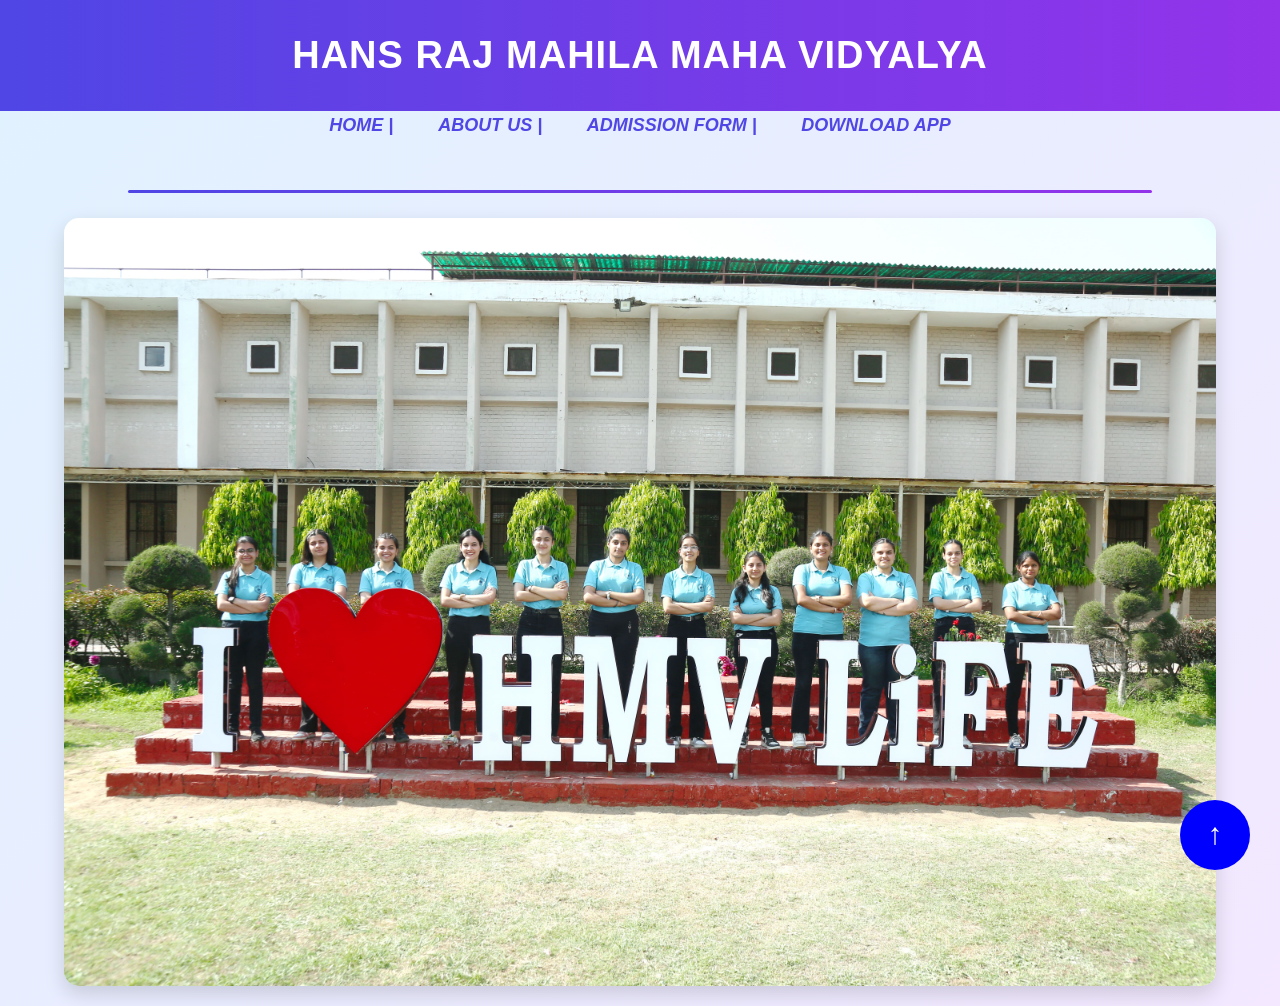
==== index.html @ 98259a57 "Add files via upload" ====
<html>
<head>
<title>webpage</title>
<link rel="stylesheet" href="style.css">
</head>
<body>
<center>
<h1>HANS RAJ MAHILA MAHA VIDYALYA</h1>
<a href="#" class="top-arrow">&uarr;</a>
<a href="index.html">HOME | </a>
<a href="about.html">ABOUT US |</a>
<a href="form.html">ADMISSION FORM |</a>
<a href="download.html">DOWNLOAD APP</a>
</center><br>
<hr color="black" height="10" >
<img src="hmv2.jpg" height="auto" width=100%>
</body>
</html>
---- style.css ----
/* General page design */

body 
{
    
margin: 0;

padding: 0;
    
font-family: Arial, sans-serif;
    
background: linear-gradient(135deg, #e0f2ff, #f3e8ff);
    
color: #222;
    
line-height: 1.6;

}

/* Main headings */

h1 
{
    
text-align: center;
   
color: white;
    
background: linear-gradient(90deg, #4f46e5, #9333ea);
    
padding: 25px;
    
margin: 0;
    
font-size: 38px;
    
letter-spacing: 1px;

}
a
{
text-decoration:underline;
padding:10px;
color:black;
font-size:18px;
font-style:italic;
}
/* Sub headings */

h2 
{
    
color: #4f46e5;
    
text-align: center;
    
margin-top: 30px;
    
font-size: 28px;

}
/* Horizontal line */

hr 
{
    
width: 80%;
    
border: 0;
    
height: 3px;
    
background: linear-gradient(90deg, #4f46e5, #9333ea);
    
border-radius: 10px;
    
margin: 25px auto;

}

/* Paragraphs */

p 
{
    
max-width: 900px;

margin: 15px auto;

padding: 0 20px;
    
font-size: 17px;

}



/* Links */

a,IFRAME 
{
    
color: #4f46e5;
    
text-decoration: none;
    
font-weight: bold;
    
margin: 10px;
    
transition: 0.3s;

}


a:hover 
{
    
color: #9333ea;
    
text-decoration: underline;

}



/* Buttons */

button 
{
    
background: linear-gradient(90deg, #4f46e5, #9333ea);
    
color: white;
    
border: none;
   
padding: 12px 25px;
    
border-radius: 25px;
    
font-size: 16px;
    
cursor: pointer;
    
transition: 0.3s;

}


button:hover 
{

transform: scale(1.05);
    
box-shadow: 0 8px 20px rgba(79, 70, 229, 0.3);

}



/* Forms */
form 
{
    
width: 80%;
    
max-width: 600px;
    
margin: 30px auto;
    
padding: 30px;
    
background: white;
    
border-radius: 15px;
    
box-shadow: 0 8px 25px rgba(0, 0, 0, 0.12);

}



/* Form inputs */

input, select, textarea,option,value
{
    
width: 100%;
    
padding: 12px;
    
margin: 8px 0 18px;
    
border: 1px solid #ccc;
    
border-radius: 8px;
    
box-sizing: border-box;
    
font-size: 15px;

}




/* Input focus effect */
input:focus,
select:focus,
textarea:focus 
{
   
outline: none;
    
border: 2px solid #4f46e5;
    
box-shadow: 0 0 8px rgba(79, 70, 229, 0.2);

}



/* Marquee */

marquee 
{
    
background: #4f46e5;
   
color: white;
   
padding: 10px;
    
font-weight: bold;
    
font-size: 17px;

}



/* Images */

img 
{
    
max-width: 90%;
    
height: auto;
    
display: block;
    
margin: 20px auto;
    
border-radius: 15px;
   
box-shadow: 0 8px 20px rgba(0, 0, 0, 0.15);

}



/* Lists */

ul, ol 
{

max-width: 800px;
    
margin: auto;
    
font-size: 17px;

}



/* Page content */

section 
{

background: rgba(255, 255, 255, 0.8);
    
width: 85%;
    
max-width: 1000px;
    
margin: 30px auto;
    
padding: 25px;
    
border-radius: 18px;
    
box-shadow: 0 8px 25px rgba(0, 0, 0, 0.08);

}
.required
{
color:red !important;
}
.top-arrow 
{
    position: fixed;
    bottom: 20px;
    right: 20px;

    background-color: blue;
    color:white;

    width: 50px;
    height: 50px;

    border-radius: 50%;
    text-align: center;

    font-size: 30px;
    text-decoration: none;
}
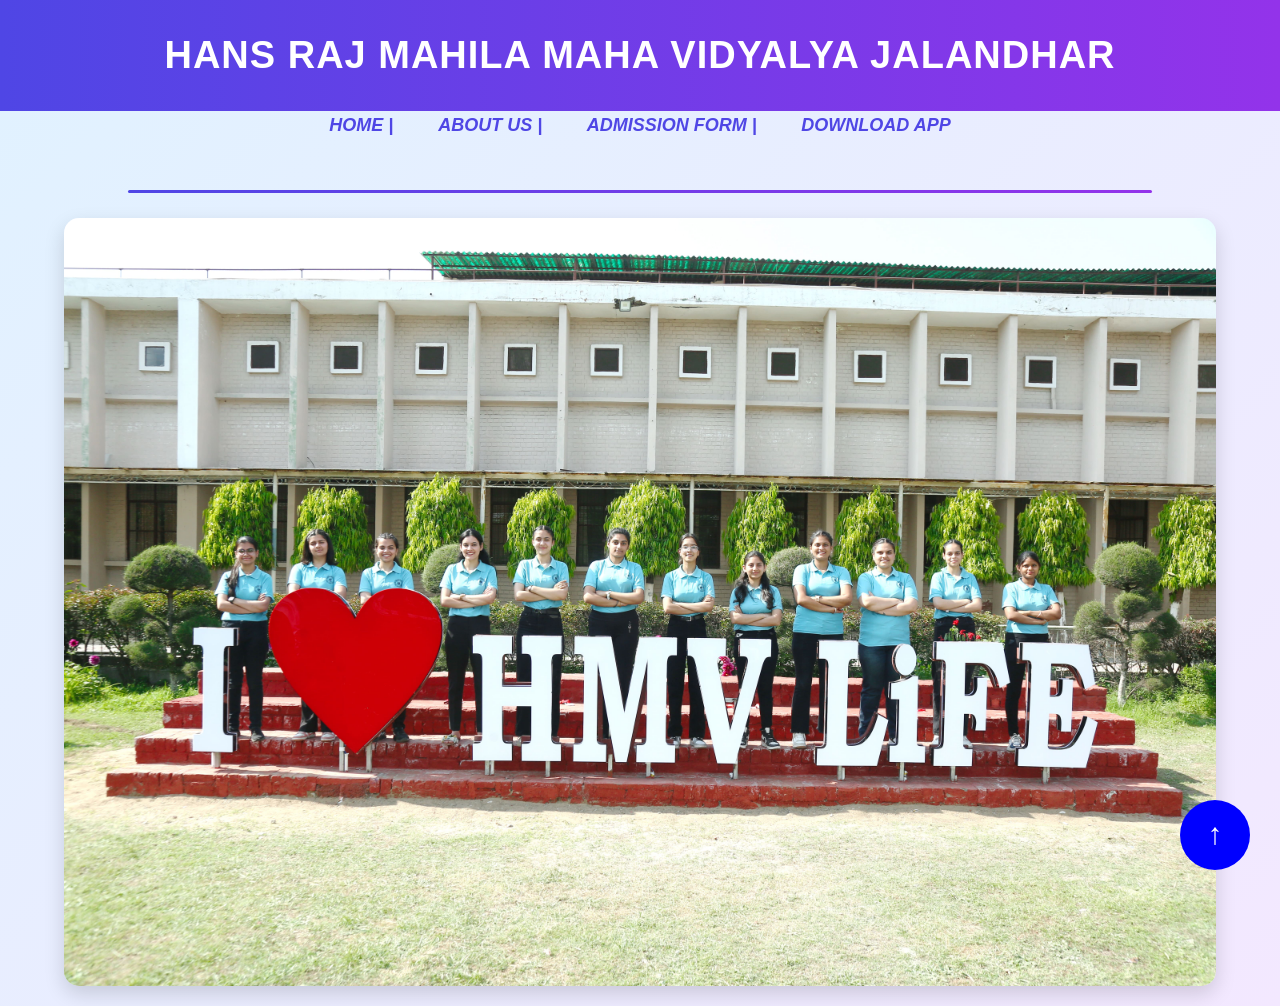
==== commit 6c8f346f: "Update index.html" ====
--- a/index.html
+++ b/index.html
@@ -5,7 +5,7 @@
 </head>
 <body>
 <center>
-<h1>HANS RAJ MAHILA MAHA VIDYALYA</h1>
+<h1>HANS RAJ MAHILA MAHA VIDYALYA JALANDHAR</h1>
 <a href="#" class="top-arrow">&uarr;</a>
 <a href="index.html">HOME | </a>
 <a href="about.html">ABOUT US |</a>
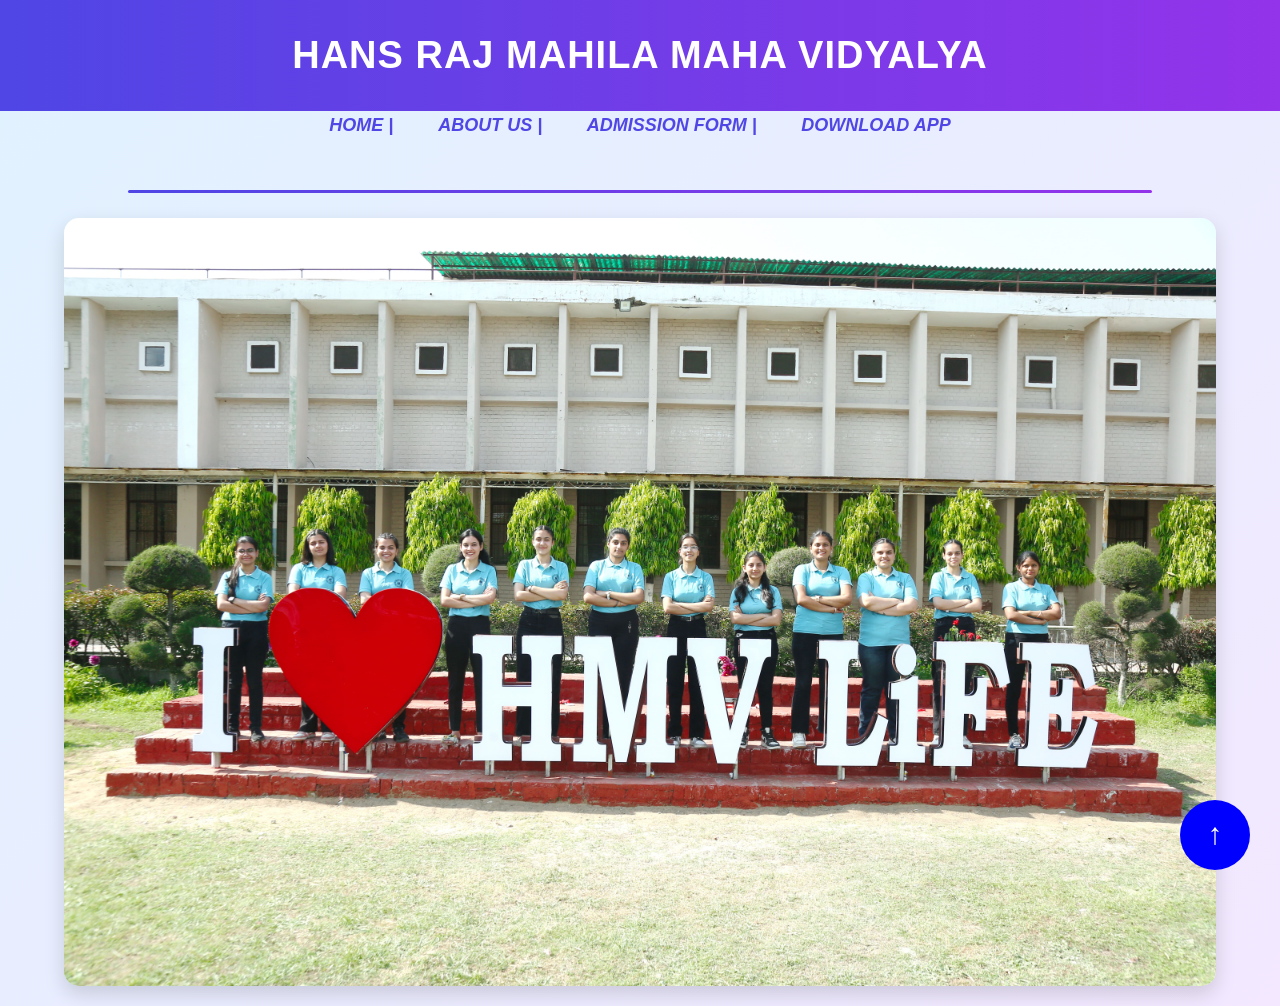
==== commit 87d21657: "Update index.html" ====
--- a/index.html
+++ b/index.html
@@ -5,7 +5,7 @@
 </head>
 <body>
 <center>
-<h1>HANS RAJ MAHILA MAHA VIDYALYA JALANDHAR</h1>
+<h1>HANS RAJ MAHILA MAHA VIDYALYA</h1>
 <a href="#" class="top-arrow">&uarr;</a>
 <a href="index.html">HOME | </a>
 <a href="about.html">ABOUT US |</a>
